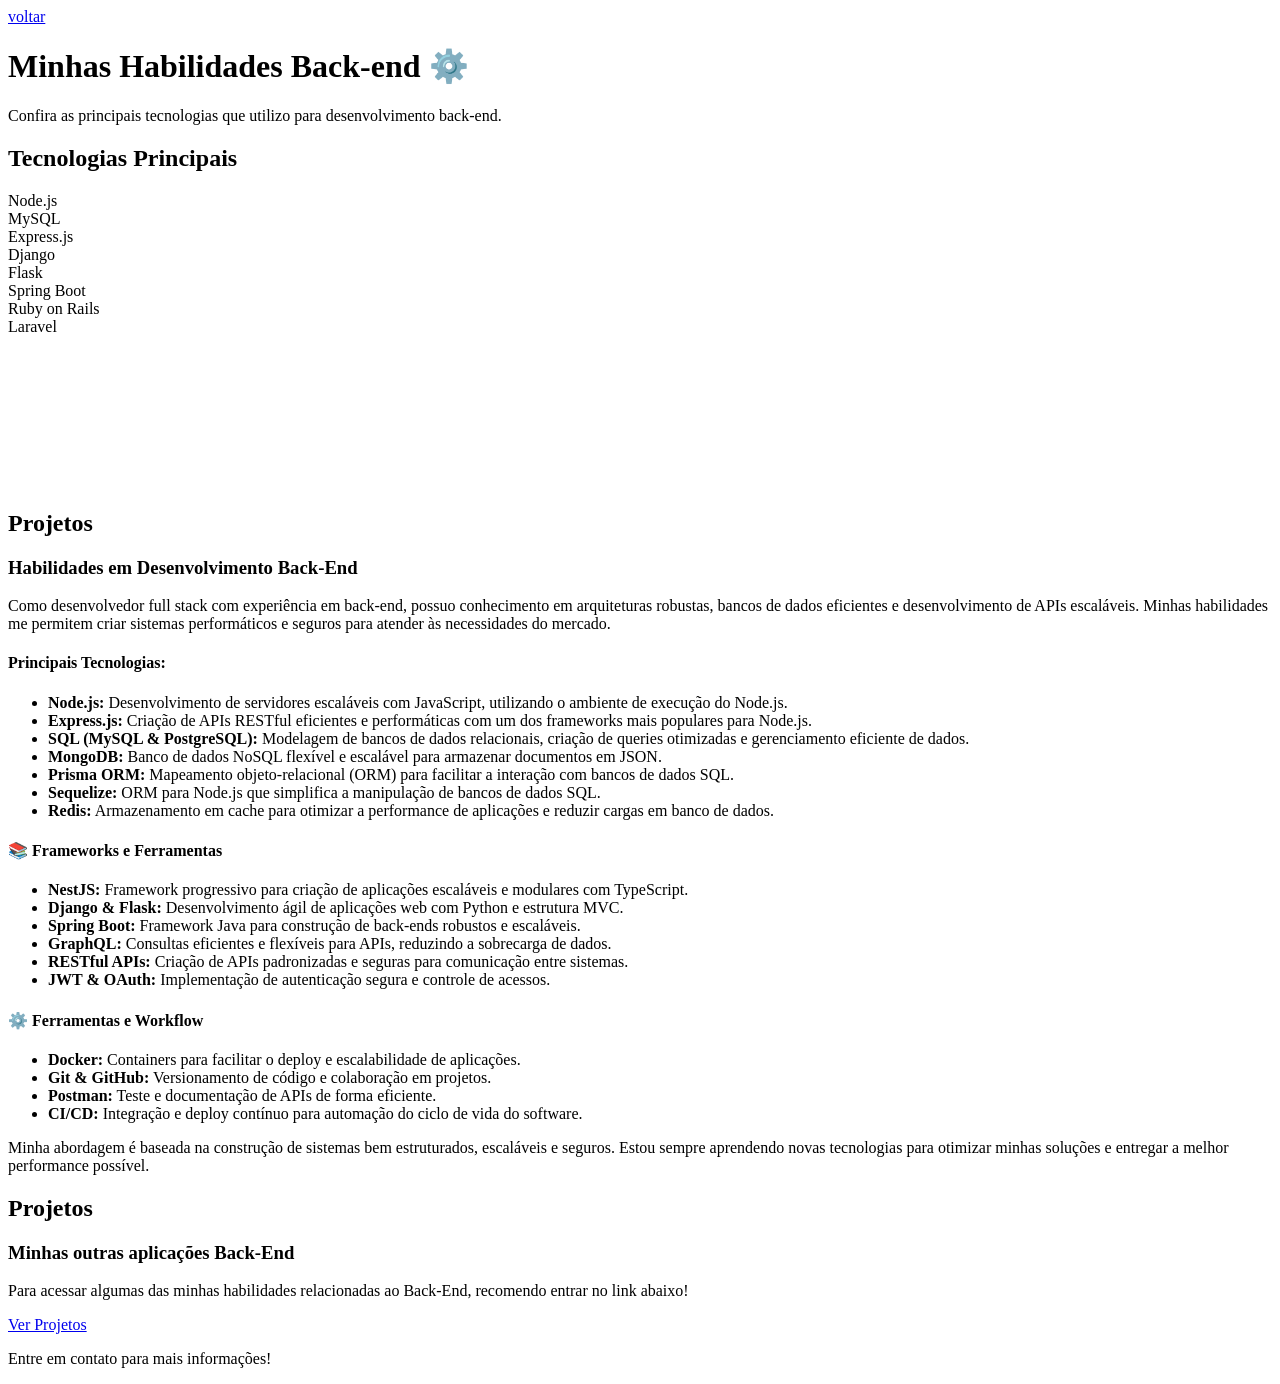
==== back-and/back_and.html @ 855d04dd "Updates" ====
<!DOCTYPE html>
<html lang="pt-BR">
<head>
    <meta charset="UTF-8">
    <meta name="viewport" content="width=device-width, initial-scale=1.0">
    <title>Habilidades Back-end</title>
    <link rel="stylesheet" href="/src/css/backend.css">
    <link rel="stylesheet" href="/src/css/botao_voltar.css">
</head>
<body>
    <header>
        <div class="Botao_voltar">
            <a href="/index.html">voltar</a>
          </div>
        <h1 class="animacao-titulo">Minhas Habilidades Back-end ⚙️</h1>
        <p>Confira as principais tecnologias que utilizo para desenvolvimento back-end.</p>
    </header>
    
    <section class="skills">
        <h2>Tecnologias Principais</h2>
        <div class="skill-card">Node.js</div>
        <div class="skill-card">MySQL</div>
        <div class="skill-card">Express.js</div>
        <div class="skill-card">Django</div>
        <div class="skill-card">Flask</div>
        <div class="skill-card">Spring Boot</div>
        <div class="skill-card">Ruby on Rails</div>
        <div class="skill-card">Laravel</div>
    </section>

    <section class="projetos">
        <div class="three-container">
            <canvas id="three-canvas"></canvas>
        </div>
        <h2>Projetos</h2>
        <div class="projeto">
            <h3>Habilidades em Desenvolvimento Back-End</h3>
            <p>
                Como desenvolvedor full stack com experiência em back-end, possuo conhecimento em arquiteturas robustas, bancos de dados eficientes e desenvolvimento de APIs escaláveis. Minhas habilidades me permitem criar sistemas performáticos e seguros para atender às necessidades do mercado.
            </p>
    
            <h4>Principais Tecnologias:</h4>
            <ul>
                <li><strong>Node.js:</strong> Desenvolvimento de servidores escaláveis com JavaScript, utilizando o ambiente de execução do Node.js.</li>
                <li><strong>Express.js:</strong> Criação de APIs RESTful eficientes e performáticas com um dos frameworks mais populares para Node.js.</li>
                <li><strong>SQL (MySQL & PostgreSQL):</strong> Modelagem de bancos de dados relacionais, criação de queries otimizadas e gerenciamento eficiente de dados.</li>
                <li><strong>MongoDB:</strong> Banco de dados NoSQL flexível e escalável para armazenar documentos em JSON.</li>
                <li><strong>Prisma ORM:</strong> Mapeamento objeto-relacional (ORM) para facilitar a interação com bancos de dados SQL.</li>
                <li><strong>Sequelize:</strong> ORM para Node.js que simplifica a manipulação de bancos de dados SQL.</li>
                <li><strong>Redis:</strong> Armazenamento em cache para otimizar a performance de aplicações e reduzir cargas em banco de dados.</li>
            </ul>
    
            <h4>📚 Frameworks e Ferramentas</h4>
            <ul>
                <li><strong>NestJS:</strong> Framework progressivo para criação de aplicações escaláveis e modulares com TypeScript.</li>
                <li><strong>Django & Flask:</strong> Desenvolvimento ágil de aplicações web com Python e estrutura MVC.</li>
                <li><strong>Spring Boot:</strong> Framework Java para construção de back-ends robustos e escaláveis.</li>
                <li><strong>GraphQL:</strong> Consultas eficientes e flexíveis para APIs, reduzindo a sobrecarga de dados.</li>
                <li><strong>RESTful APIs:</strong> Criação de APIs padronizadas e seguras para comunicação entre sistemas.</li>
                <li><strong>JWT & OAuth:</strong> Implementação de autenticação segura e controle de acessos.</li>
            </ul>
    
            <h4>⚙️ Ferramentas e Workflow</h4>
            <ul>
                <li><strong>Docker:</strong> Containers para facilitar o deploy e escalabilidade de aplicações.</li>
                <li><strong>Git & GitHub:</strong> Versionamento de código e colaboração em projetos.</li>
                <li><strong>Postman:</strong> Teste e documentação de APIs de forma eficiente.</li>
                <li><strong>CI/CD:</strong> Integração e deploy contínuo para automação do ciclo de vida do software.</li>
            </ul>
    
            <p>
                Minha abordagem é baseada na construção de sistemas bem estruturados, escaláveis e seguros. Estou sempre aprendendo novas tecnologias para otimizar minhas soluções e entregar a melhor performance possível.
            </p>
        </div>
    </section>

    <section class="projetos">
        <h2>Projetos</h2>
        <div class="projeto">
            <h3>Minhas outras aplicações Back-End</h3>
            <p>Para acessar algumas das minhas habilidades relacionadas ao Back-End, recomendo entrar no link abaixo!</p>
            <a href="https://github.com/matheuszack?tab=repositories">Ver Projetos</a>
        </div>
    </section>
    
    <footer>
        <p>Entre em contato para mais informações!</p>
    </footer>

    <script type="module" src="/src/animacao5.js"></script>
</body>
</html>
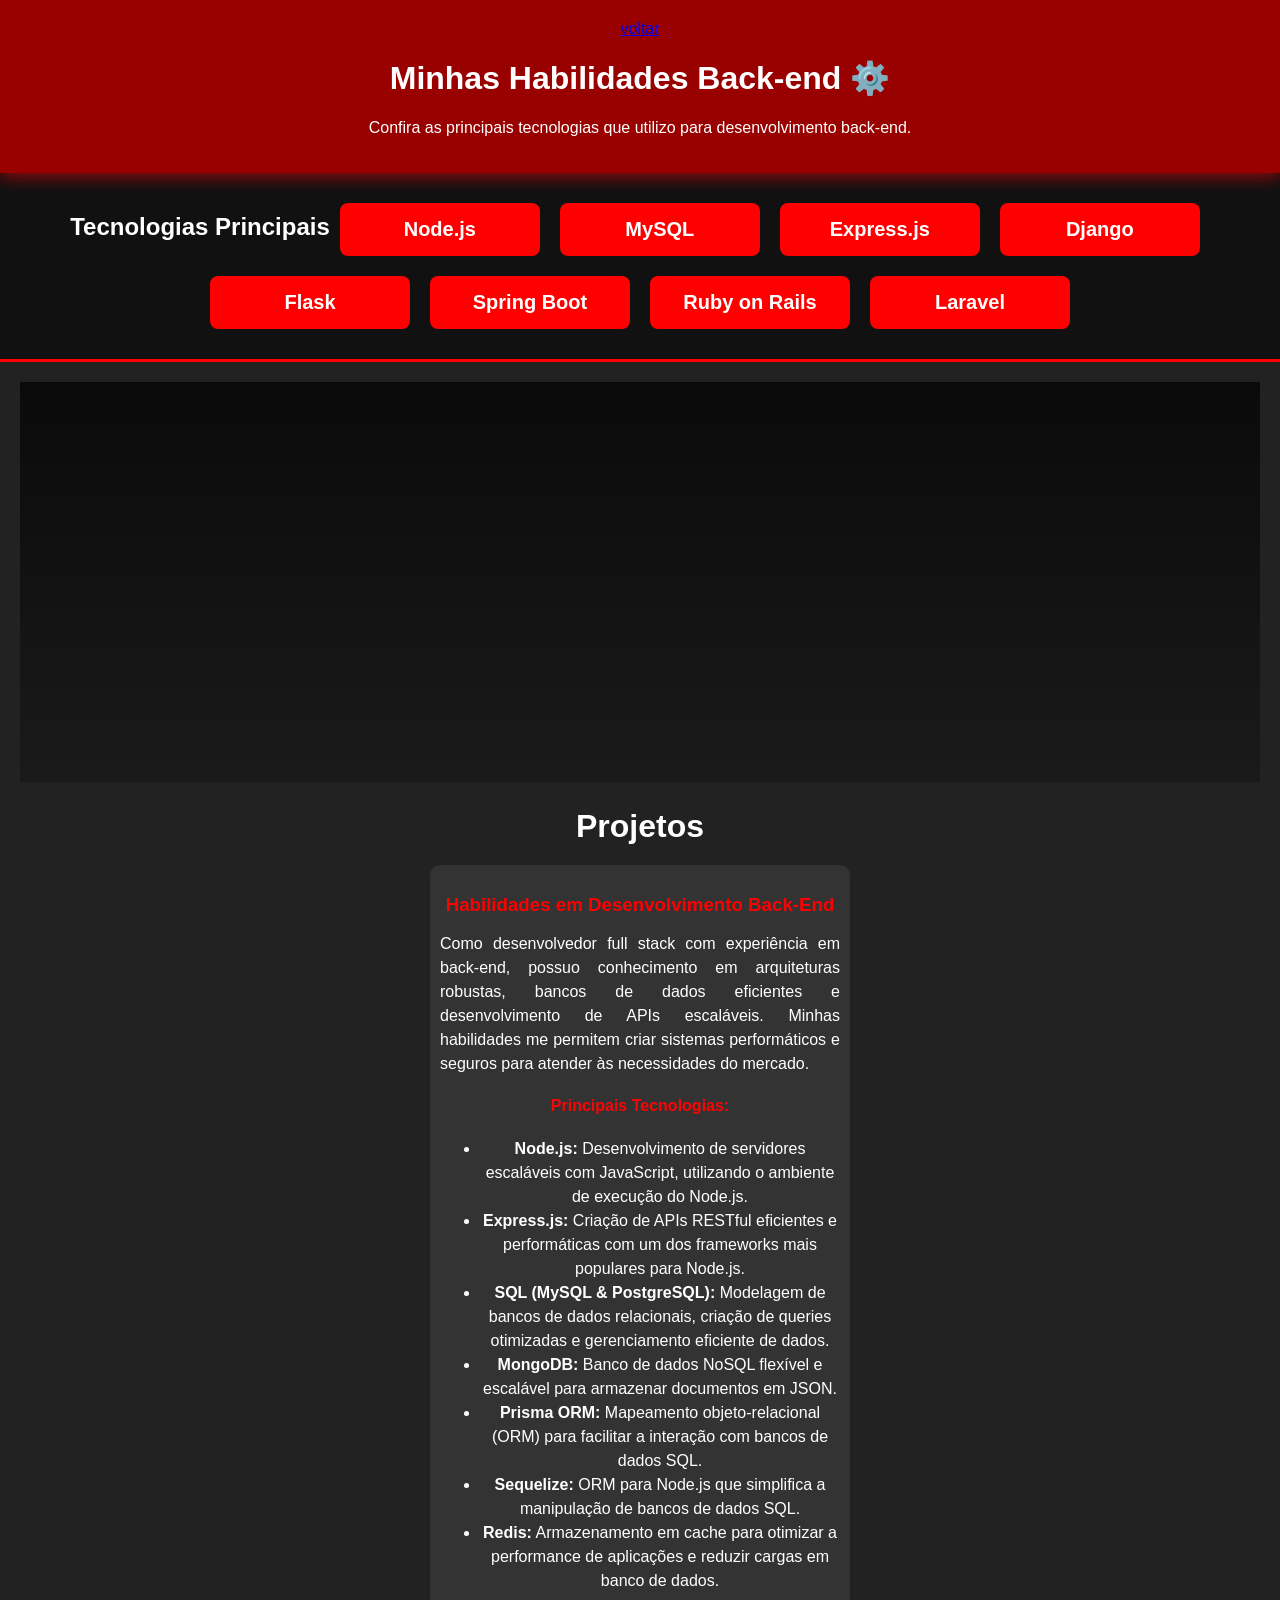
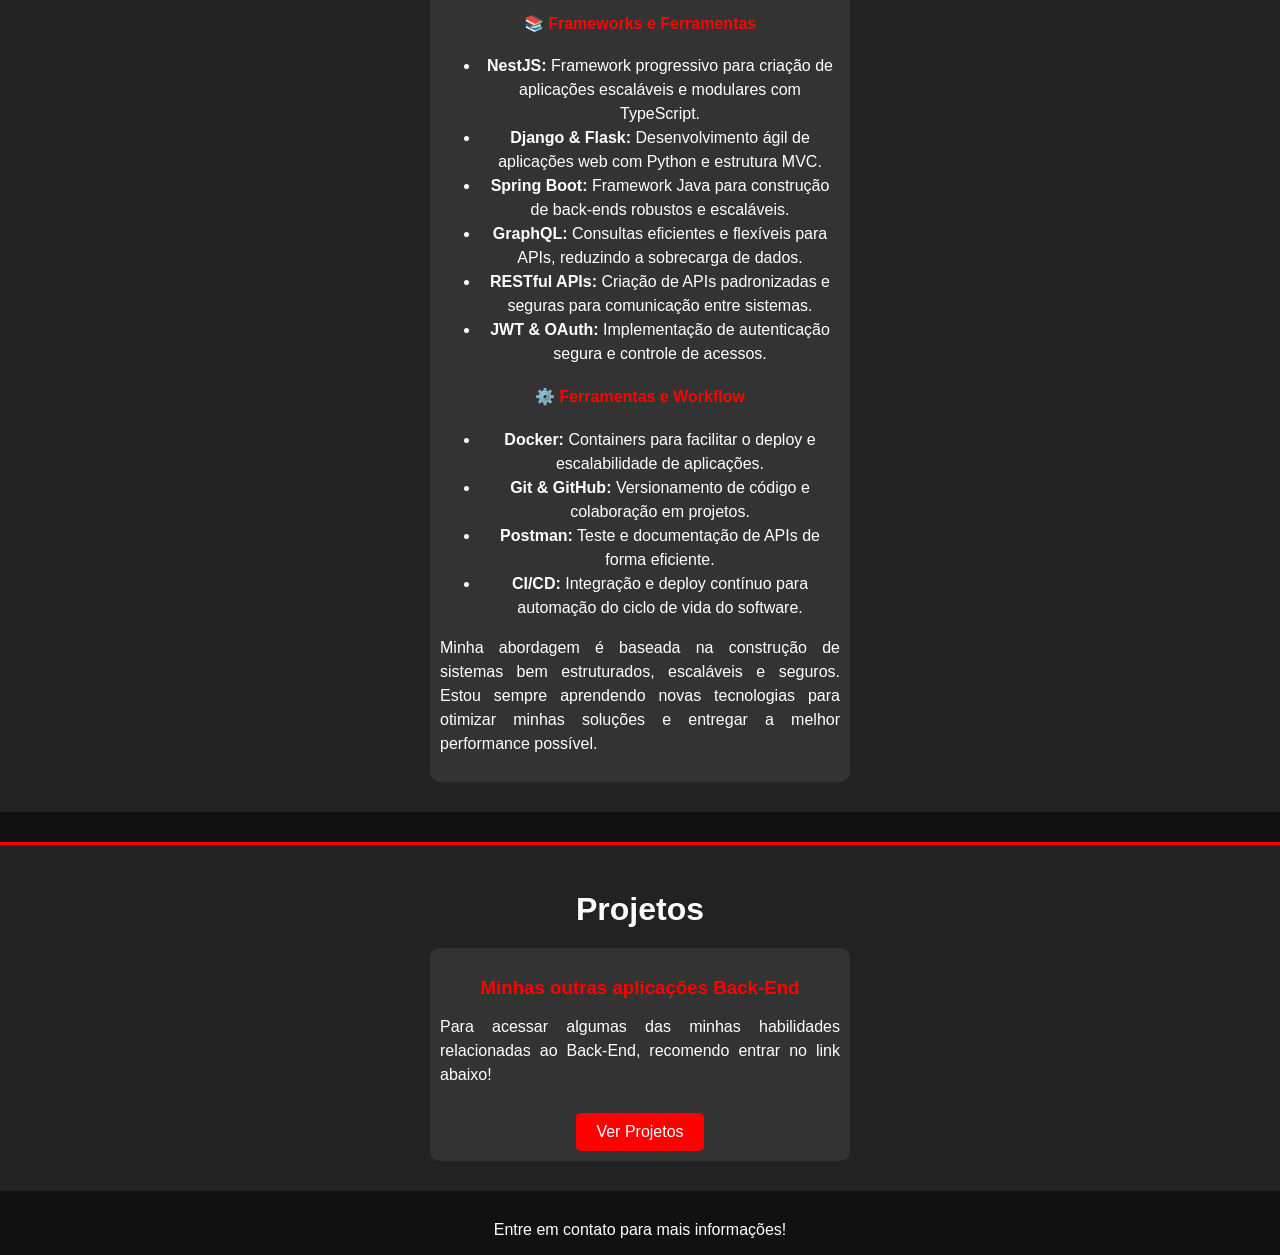
==== commit 9d7a1a2e: "Updates" ====
--- a/back-and/back_and.html
+++ b/back-and/back_and.html
@@ -4,8 +4,8 @@
     <meta charset="UTF-8">
     <meta name="viewport" content="width=device-width, initial-scale=1.0">
     <title>Habilidades Back-end</title>
-    <link rel="stylesheet" href="/src/css/backend.css">
-    <link rel="stylesheet" href="/src/css/botao_voltar.css">
+    <link rel="stylesheet" href="../css/backend.css">
+<link rel="stylesheet" href="../../src/css/botao_voltar.css">
 </head>
 <body>
     <header>
--- a/css/backend.css
+++ b/css/backend.css
@@ -0,0 +1,130 @@
+body {
+    font-family: Arial, sans-serif;
+    margin: 0;
+    padding: 0;
+    background-color: #111;
+    color: #fff;
+    text-align: center;
+}
+
+header {
+    background-color: #990000;
+    padding: 20px;
+    box-shadow: 0px 5px 15px rgba(255, 0, 0, 0.5);
+    animation: fadeIn 1.5s;
+}
+
+@keyframes fadeIn {
+    from { opacity: 0; }
+    to { opacity: 1; }
+}
+
+.skills {
+    display: flex;
+    flex-wrap: wrap;
+    justify-content: center;
+    margin: 20px;
+}
+
+.skill-card {
+    background-color: #ff0000;
+    padding: 15px 25px;
+    margin: 10px;
+    border-radius: 8px;
+    font-size: 20px;
+    font-weight: bold;
+    transition: transform 0.3s, box-shadow 0.3s;
+    min-width: 150px; /* Garantir que os cards não fiquem pequenos */
+}
+
+.skill-card:hover {
+    transform: scale(1.1);
+    box-shadow: 0px 0px 20px rgba(255, 0, 0, 0.8);
+}
+/* Projetos */
+.projetos {
+    background: #222;
+    padding: 20px 20px;
+    border-top: 3px solid red;
+    margin-bottom: 30px;
+}
+
+.projetos h2 {
+    font-size: 32px;
+    margin-bottom: 20px;
+}
+
+.projeto {
+    background: #333;
+    padding: 10px;
+    margin: 10px auto;
+    max-width: 400px;
+    border-radius: 10px;
+    transition: transform 0.3s;
+}
+
+.projeto:hover {
+    transform: scale(1.05);
+}
+
+.projeto h3 {
+    color: red;
+    margin-bottom: 10px;
+}
+
+.projeto p{
+    text-align: justify;
+    line-height: 1.5
+   
+}
+.projeto h4{
+ font-weight: bold;
+ color: #fd0404;
+}
+
+.projeto li{
+    line-height: 1.5;
+}
+.projeto a {
+    display: inline-block;
+    background: red;
+    color: white;
+    padding: 10px 20px;
+    margin-top: 10px;
+    border-radius: 5px;
+    text-decoration: none;
+    transition: background 0.3s;
+}
+
+.three-container {
+    position: relative;
+    width: 100%;
+    height: 400px; /* Ajuste conforme necessário */
+    overflow: hidden;
+    background: linear-gradient(to bottom, #0a0a0a, #1a1a1a); /* Fundo escuro */
+}
+
+#three-canvas {
+    display: block;
+    width: 100%;
+    height: 100%;
+}
+
+@media (max-width: 908px) {
+    .skills {
+        flex-direction: column; /* Empilhar as habilidades na vertical em telas menores */
+        align-items: center;
+    }
+   
+    .skill-card {
+        font-size: 18px;
+        width: 100%;
+        max-width: 300px;
+        margin: 10px 0;
+    }
+
+    footer{
+        margin-bottom: 300px;
+    }
+
+}
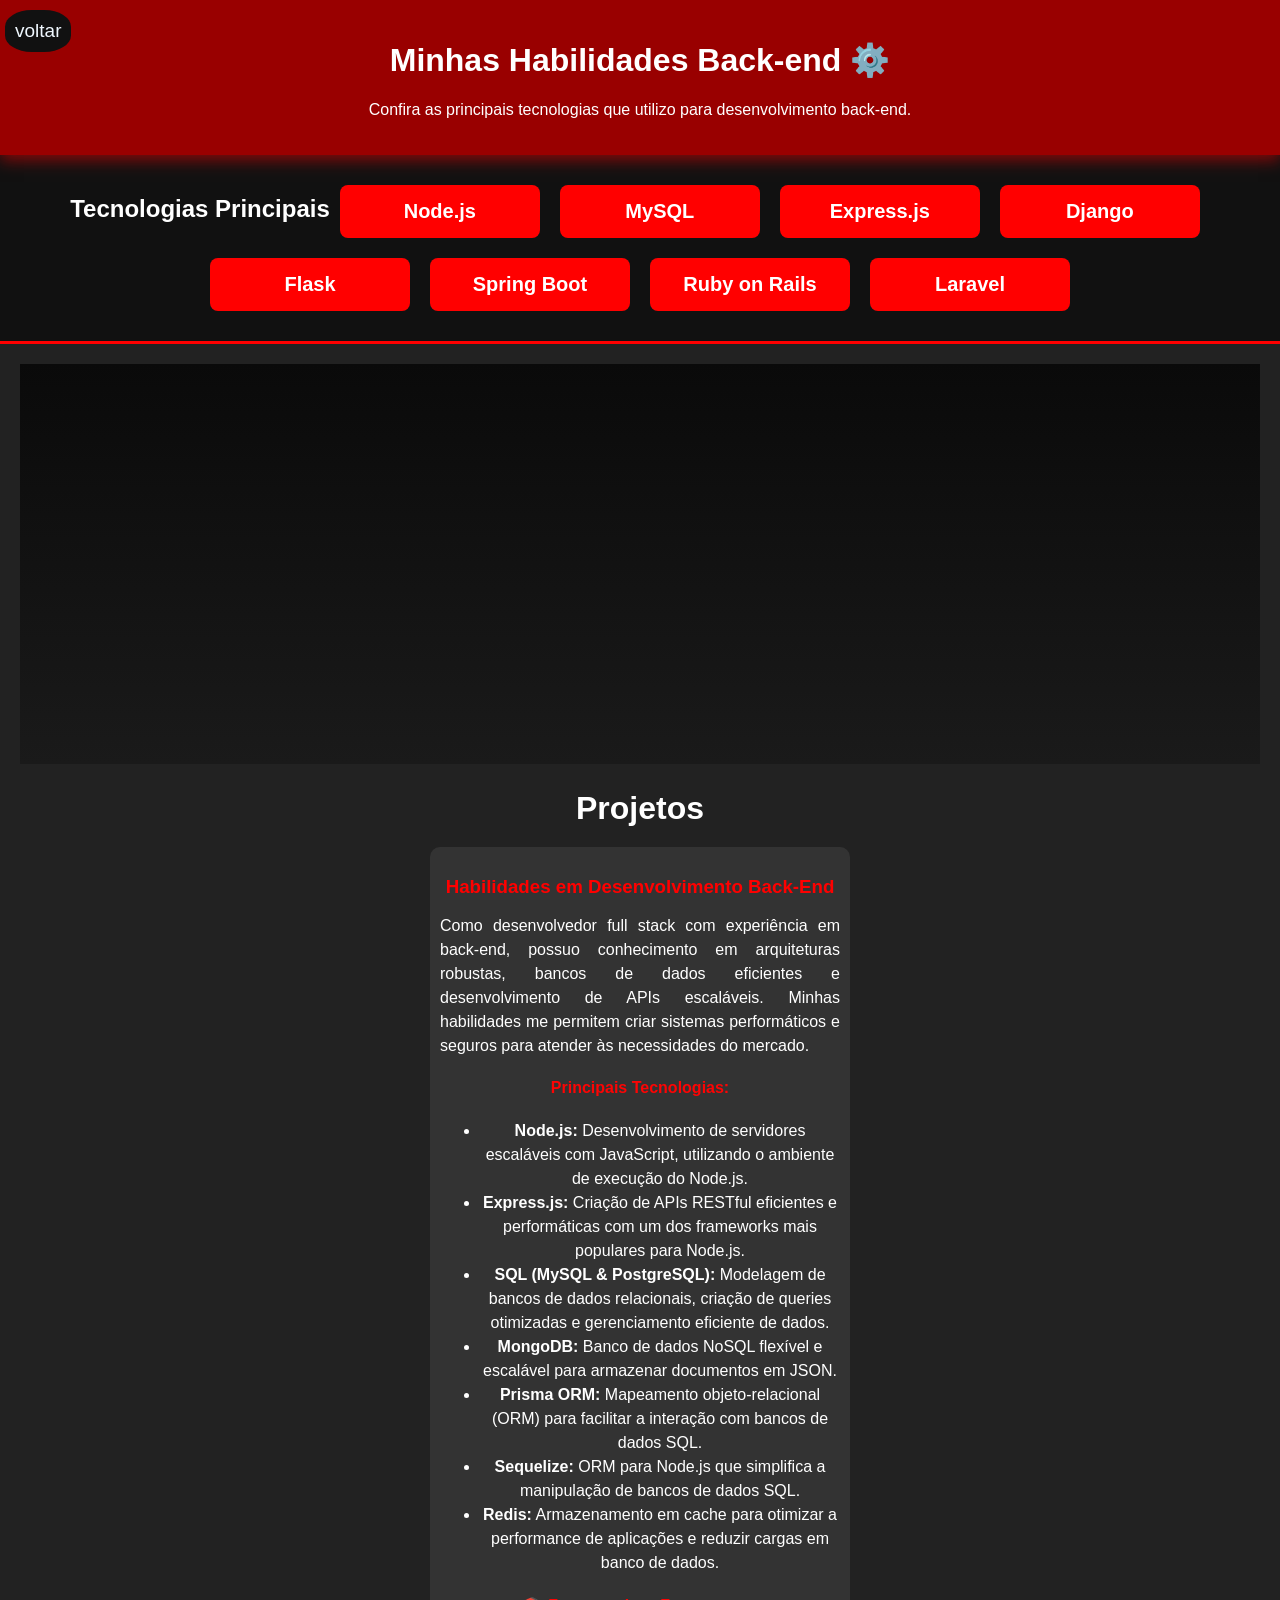
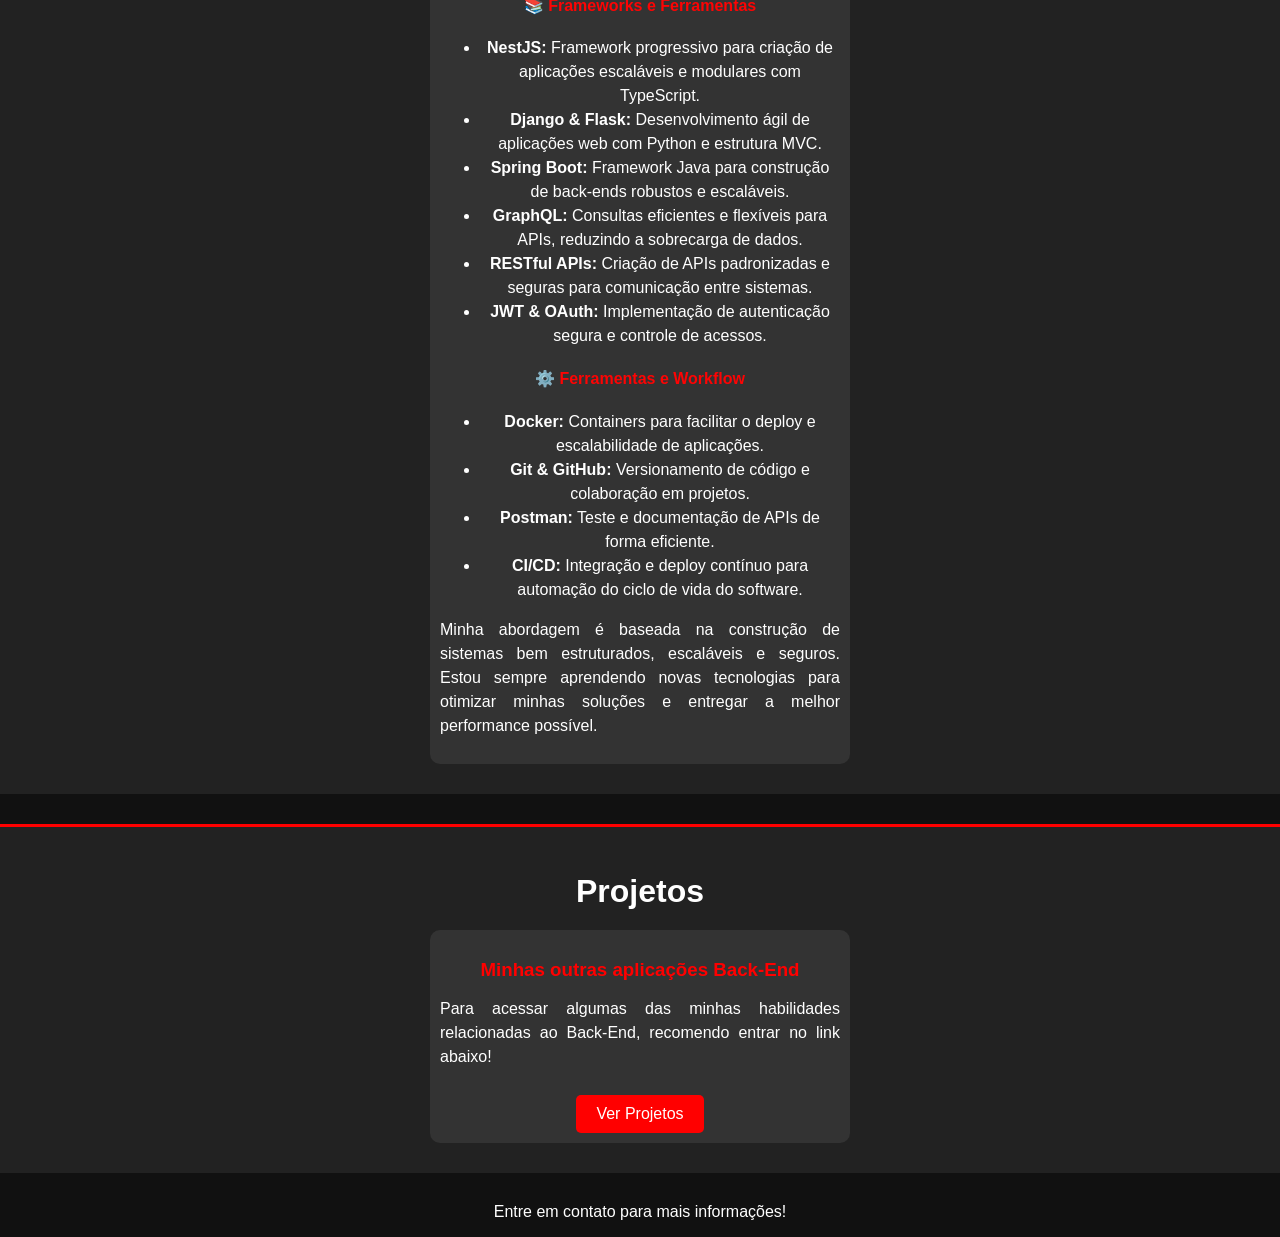
==== commit 0f7f6781: "Updates" ====
--- a/back-and/back_and.html
+++ b/back-and/back_and.html
@@ -5,7 +5,7 @@
     <meta name="viewport" content="width=device-width, initial-scale=1.0">
     <title>Habilidades Back-end</title>
     <link rel="stylesheet" href="../css/backend.css">
-<link rel="stylesheet" href="../../src/css/botao_voltar.css">
+<link rel="stylesheet" href="../css/botao_voltar.css">
 </head>
 <body>
     <header>
@@ -87,6 +87,6 @@
         <p>Entre em contato para mais informações!</p>
     </footer>
 
-    <script type="module" src="/src/animacao5.js"></script>
+    <script type="module" src="../js/animacao5.js"></script>
 </body>
 </html>
--- a/css/botao_voltar.css
+++ b/css/botao_voltar.css
@@ -0,0 +1,29 @@
+.Botao_voltar a {
+    text-decoration: none;
+    position: absolute;
+    left: 5px;
+    padding: 10px;
+    top: 10px;
+    background-color: #111;
+    color: aliceblue;
+    border-radius: 40%;
+    font-family: Impact, Haettenschweiler, "Arial Narrow Bold", sans-serif;
+    font-size: 19px;
+  }
+  .Botao_voltar a:hover {
+    font-size: 24px;
+    background-color: chartreuse;
+    color: #111;
+  }
+
+
+  @media (max-width: 1024px){
+    .Botao_voltar a {
+      text-decoration: none;
+    position: absolute;
+    left: 0px;
+    padding: 10px;
+    top: 0px;
+    font-size: 13px;
+    }
+  }
